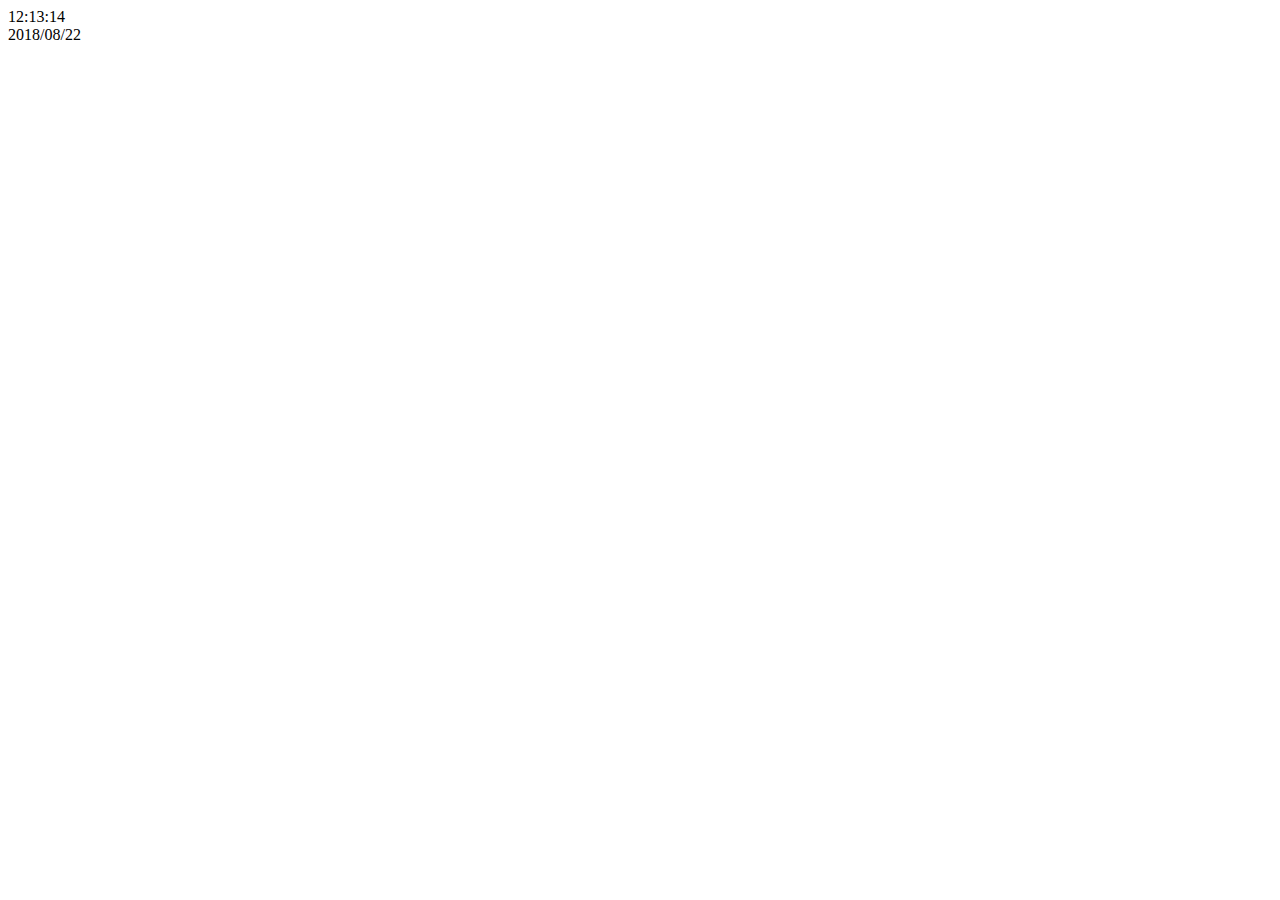
==== index.html @ 6ab0ae16 "Create index.html" ====
<!DOCTYPE html>
<html lang="en">
<head>
<meta name="description" content="Color Clock">
  <meta charset="utf-8">
  <meta name="viewport" content="width=device-width">
  <title>Color Clock</title>
  <link href="https://fonts.googleapis.com/css?family=Open+Sans+Condensed:300" rel="stylesheet">
  <link rel="stylesheet" type="text/css" href="style.css">
  <script type="text/javascript" src="script.js"></script>
</head>
<body>
  <div id="clock">
    12:13:14
  </div>
  <div id="current-date">
    2018/08/22
  </div>
</body>
</html>
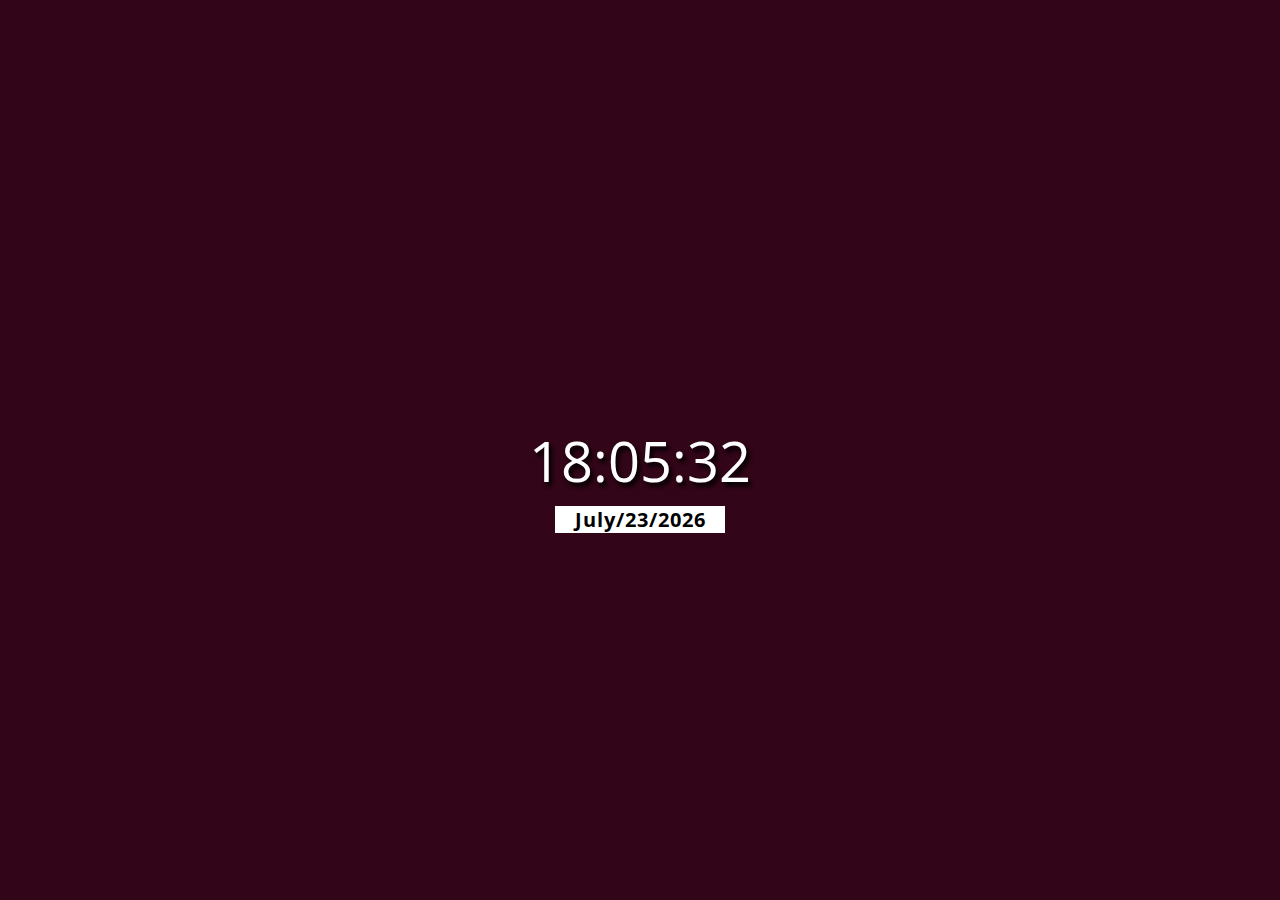
==== commit 139fec2c: "Rename jsbin.fezupox.1.html to index.html" ====
--- a/index.html
+++ b/index.html
@@ -1,4 +1,13 @@
 <!DOCTYPE html>
+<!--
+Created using JS Bin
+http://jsbin.com
+
+Copyright (c) 2018 by csabakistorma (http://jsbin.com/fezupox/1/edit)
+
+Released under the MIT license: http://jsbin.mit-license.org
+-->
+<meta name="robots" content="noindex">
 <html lang="en">
 <head>
 <meta name="description" content="Color Clock">
@@ -6,8 +15,43 @@
   <meta name="viewport" content="width=device-width">
   <title>Color Clock</title>
   <link href="https://fonts.googleapis.com/css?family=Open+Sans+Condensed:300" rel="stylesheet">
-  <link rel="stylesheet" type="text/css" href="style.css">
-  <script type="text/javascript" src="script.js"></script>
+<style id="jsbin-css">
+* {
+  margin: 0; padding: 0;
+}
+
+html, body {
+  height: 100%;
+}
+
+#clock {
+  text-align: center;
+  position: relative;
+  top: 50%;
+  font-family: 'Open Sans Condensed', sans-serif;
+  font-size: 56px;
+  margin-top: -28px;
+  color: white;
+  text-shadow: 3px 4px 4px #000;
+}
+
+#current-date {
+  display: block;
+  width: 170px;
+  margin: auto;
+  background-color: white;
+  text-align: center;
+  position: relative;
+  top: 54%;
+  font-family: 'Open Sans Condensed', sans-serif;
+  font-size: 20px;
+  margin-top: -28px;
+  color: black;
+  font-weight: bold;
+  letter-spacing: 1px;
+}
+
+</style>
 </head>
 <body>
   <div id="clock">
@@ -16,5 +60,61 @@
   <div id="current-date">
     2018/08/22
   </div>
+<script id="jsbin-javascript">
+function colorClock(){
+  var date = new Date();
+  
+  // CLOCK
+  var hours = date.getHours();
+  var minutes = date.getMinutes();
+  var seconds = date.getSeconds();
+  
+  // DATE
+  var day = date.getDate();
+  var month = date.getMonth();
+  var year = date.getFullYear();
+  
+  // MONTH
+  var monthIndex = new Array();
+  monthIndex[0] = "January";
+  monthIndex[1] = "February";
+  monthIndex[2] = "March";
+  monthIndex[4] = "May";
+  monthIndex[5] = "June";
+  monthIndex[6] = "July";
+  monthIndex[7] = "August";
+  monthIndex[8] = "September";
+  monthIndex[9] = "October";
+  monthIndex[10] = "November";
+  monthIndex[11] = "December";
+  var currentMonth = monthIndex[date.getMonth()];
+
+  if (hours <= 9) {
+    hours = "0" + hours;
+  }
+  if (minutes <= 9) {
+    minutes = "0" + minutes;
+  }
+  if (seconds <= 9) {
+    seconds = "0" + seconds;
+  }
+
+  var clockFace = hours + ':' + minutes + ':' + seconds;
+  var hexColor = '#' + seconds + minutes + hours;
+  
+  var fullDate =  currentMonth + '/' + day + '/' + year;
+
+  document.getElementById('clock').innerHTML = clockFace;
+  document.body.style.background = hexColor;
+  
+  document.getElementById('current-date').innerHTML = fullDate;
+
+  setTimeout(function() {
+    colorClock();
+  }, 1000);
+}
+
+colorClock();
+</script>
 </body>
 </html>
